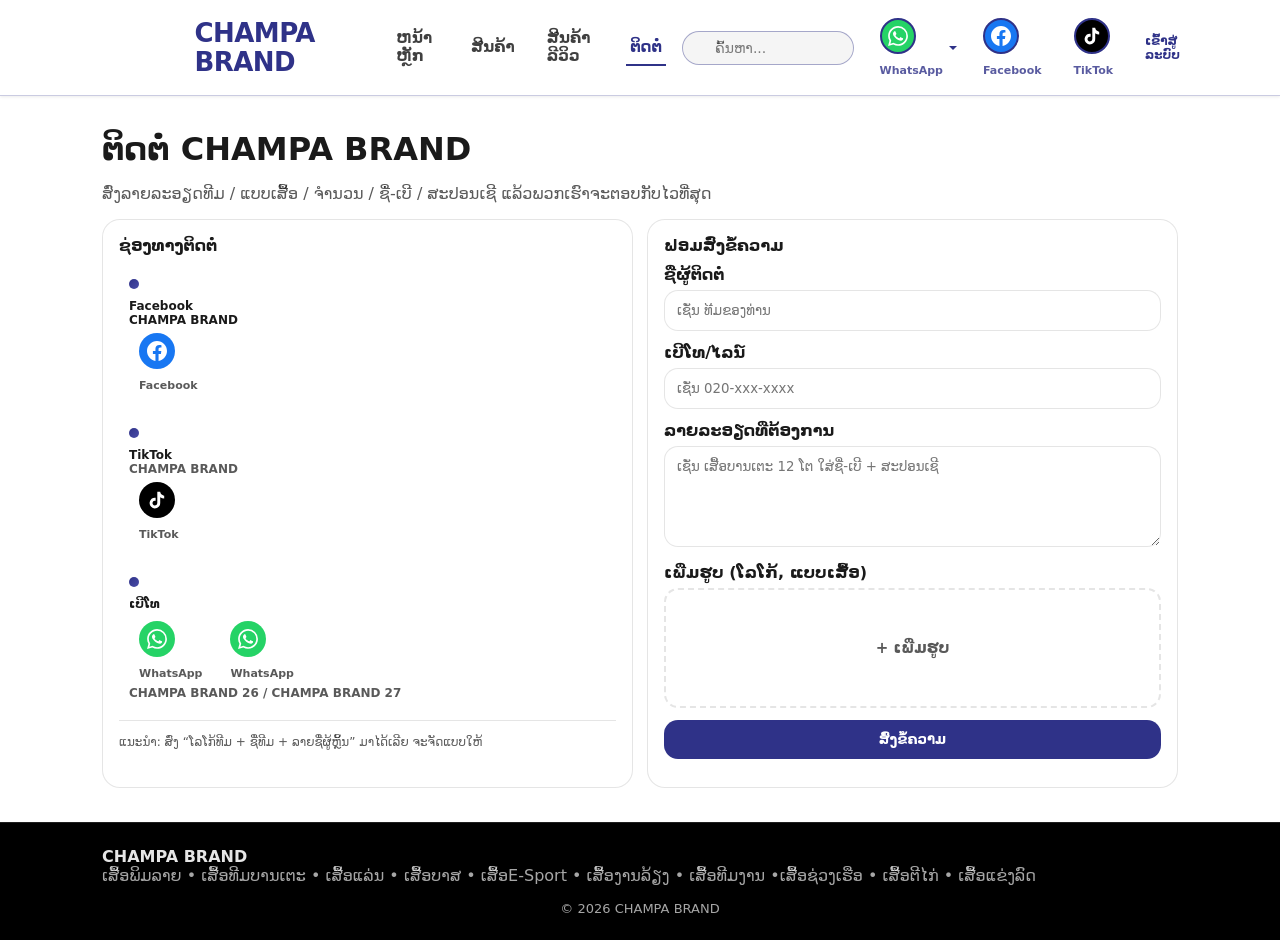
==== client/contact.html @ 0a5a6867 "Initial commit - Ai Sport project Made-with: Cursor" ====
<!doctype html>
<html lang="lo">
<head>
  <meta charset="utf-8" />
  <meta name="viewport" content="width=device-width,initial-scale=1" />
  <title>ຕິດຕໍ່ | AI SPORT</title>
  <link rel="stylesheet" href="style.css" />
</head>
<body>

  <header class="header">
    <div class="container header-inner">
      <a class="logo" href="index.html">
        <img class="logo-img" src="images/logo/SVG/SVG/CHAMPA.svg" alt="CHAMPA BRAND" />
        <span class="logo-text">
   <span class="logo-main">CHAMPA BRAND</span>
          <span class="logo-sub"></span>
        </span>
      </a>
      <nav class="menu" id="menu">
        <a href="index.html">ຫນ້າຫຼັກ</a>
        <a href="products.html">ສິນຄ້າ</a>
        <a href="products-review.html">ສິນຄ້າລີວິວ</a>
        <a href="contact.html" class="active">ຕິດຕໍ່</a>
      </nav>
      <div class="header-search" id="headerSearchWrap">
        <input type="search" id="siteSearchInput" class="site-search-input" placeholder="ຄົ້ນຫາ..." autocomplete="off" aria-label="ຄົ້ນຫາ" />
        <div class="site-search-results" id="siteSearchResults" hidden></div>
      </div>
      <div class="header-contact">
        <a href="https://wa.me/8562012345678" target="_blank" rel="noopener" class="contact-item" aria-label="WhatsApp">
          <span class="contact-icon contact-icon-wa"><svg width="20" height="20" viewBox="0 0 24 24" fill="currentColor" aria-hidden="true"><path d="M17.472 14.382c-.297-.149-1.758-.867-2.03-.967-.273-.099-.471-.148-.67.15-.197.297-.767.966-.94 1.164-.173.199-.347.223-.644.075-.297-.15-1.255-.463-2.39-1.475-.883-.788-1.48-1.761-1.653-2.059-.173-.297-.018-.458.13-.606.134-.133.298-.347.446-.52.149-.174.198-.298.298-.497.099-.198.05-.371-.025-.52-.075-.149-.669-1.612-.916-2.207-.242-.579-.487-.5-.669-.51-.173-.008-.371-.01-.57-.01-.198 0-.52.074-.792.372-.272.297-1.04 1.016-1.04 2.479 0 1.462 1.065 2.875 1.213 3.074.149.198 2.096 3.2 5.077 4.487.709.306 1.262.489 1.694.625.712.227 1.36.195 1.871.118.571-.085 1.758-.719 2.006-1.413.248-.694.248-1.289.173-1.413-.074-.124-.272-.198-.57-.347m-5.421 7.403h-.004a9.87 9.87 0 01-5.031-1.378l-.361-.214-3.741.982.998-3.648-.235-.374a9.86 9.86 0 01-1.51-5.26c.001-5.45 4.436-9.884 9.888-9.884 2.64 0 5.122 1.03 6.988 2.898a9.825 9.825 0 012.893 6.994c-.003 5.45-4.437 9.884-9.885 9.884m8.413-18.297A11.815 11.815 0 0012.05 0C5.495 0 .16 5.335.157 11.892c0 2.096.547 4.142 1.588 5.945L.057 24l6.305-1.654a11.882 11.882 0 005.683 1.448h.005c6.554 0 11.89-5.335 11.893-11.893a11.821 11.821 0 00-3.48-8.413z"/></svg></span>
          <span class="contact-label">WhatsApp</span>
        </a>
        <a href="https://facebook.com" target="_blank" rel="noopener" class="contact-item" aria-label="Facebook">
          <span class="contact-icon contact-icon-fb"><svg width="20" height="20" viewBox="0 0 24 24" fill="currentColor" aria-hidden="true"><path d="M24 12.073c0-6.627-5.373-12-12-12s-12 5.373-12 12c0 5.99 4.388 10.954 10.125 11.854v-8.385H7.078v-3.47h3.047V9.43c0-3.007 1.792-4.669 4.533-4.669 1.312 0 2.686.235 2.686.235v2.953H15.83c-1.491 0-1.956.925-1.956 1.874v2.25h3.328l-.532 3.47h-2.796v8.385C19.612 23.027 24 18.062 24 12.073z"/></svg></span>
          <span class="contact-label">Facebook</span>
        </a>
        <a href="https://tiktok.com" target="_blank" rel="noopener" class="contact-item" aria-label="TikTok">
          <span class="contact-icon contact-icon-tt"><svg width="20" height="20" viewBox="0 0 24 24" fill="currentColor" aria-hidden="true"><path d="M19.59 6.69a4.83 4.83 0 01-3.77-4.25V2h-3.45v13.67a2.89 2.89 0 01-5.2 1.74 2.89 2.89 0 012.31-4.64 2.93 2.93 0 01.88.13V9.4a6.84 6.84 0 00-1-.05A6.33 6.33 0 005 20.1a6.34 6.34 0 0010.86-4.43v-7a8.16 8.16 0 004.77 1.52v-3.4a4.85 4.85 0 01-1-.1z"/></svg></span>
          <span class="contact-label">TikTok</span>
        </a>
        <a href="/login" class="contact-item header-login">ເຂົ້າສູ່ລະບົບ</a>
      </div>

      <button class="hamburger" id="hamburger" aria-label="Open menu">☰</button>
    </div>
  </header>

  <section class="section">
    <div class="container">
      <h1 class="page-title">ຕິດຕໍ່ CHAMPA BRAND</h1>
      <p class="muted">ສົ່ງລາຍລະອຽດທີມ / ແບບເສື້ອ / ຈຳນວນ / ຊື່-ເບີ / ສະປອນເຊີ ແລ້ວພວກເຮົາຈະຕອບກັບໄວທີ່ສຸດ</p>

      <div class="contact-grid">
        <div class="card">
          <div class="card-title">ຊ່ອງທາງຕິດຕໍ່</div>
          <div class="contact-list">
            <div class="contact-item" id="whatsapp-phones">
              <div class="dot"></div>
              <div>
                <div class="strong">Facebook</div>
                <div class="strong">CHAMPA BRAND</div>
                <a href="https://www.facebook.com/phailakhone" target="_blank" rel="noopener" class="contact-item" aria-label="Facebook" >
                  <span class="contact-icon contact-icon-fb" link=""><svg width="20" height="20" viewBox="0 0 24 24" fill="currentColor" aria-hidden="true"><path d="M24 12.073c0-6.627-5.373-12-12-12s-12 5.373-12 12c0 5.99 4.388 10.954 10.125 11.854v-8.385H7.078v-3.47h3.047V9.43c0-3.007 1.792-4.669 4.533-4.669 1.312 0 2.686.235 2.686.235v2.953H15.83c-1.491 0-1.956.925-1.956 1.874v2.25h3.328l-.532 3.47h-2.796v8.385C19.612 23.027 24 18.062 24 12.073z"/></svg></span>
                  <span class="contact-label">Facebook</span>
                </a>
                <div class="muted"></div>
              </div>
            </div>

            <div class="contact-item">
              <div class="dot"></div>
              <div>
                <div class="strong">TikTok</div>
                <div class="muted">CHAMPA BRAND
                </div>
                <a href="https://www.tiktok.com/@champabrand" target="_blank" rel="noopener" class="contact-item" aria-label="TikTok">
                  <span class="contact-icon contact-icon-tt"><svg width="20" height="20" viewBox="0 0 24 24" fill="currentColor" aria-hidden="true"><path d="M19.59 6.69a4.83 4.83 0 01-3.77-4.25V2h-3.45v13.67a2.89 2.89 0 01-5.2 1.74 2.89 2.89 0 012.31-4.64 2.93 2.93 0 01.88.13V9.4a6.84 6.84 0 00-1-.05A6.33 6.33 0 005 20.1a6.34 6.34 0 0010.86-4.43v-7a8.16 8.16 0 004.77 1.52v-3.4a4.85 4.85 0 01-1-.1z"/></svg></span>
                  <span class="contact-label">TikTok</span>
                </a>
              </div>
            </div>

            <div class="contact-item">
              <div class="dot"></div>
              <div>
                <div class="strong">ເບີໂທ</div>
                <div class="contact-inline-buttons">
                  <a href="https://wa.me/8562078797726" target="_blank" rel="noopener" class="contact-item" aria-label="WhatsApp">
                    <span class="contact-icon contact-icon-wa"><svg width="20" height="20" viewBox="0 0 24 24" fill="currentColor" aria-hidden="true"><path d="M17.472 14.382c-.297-.149-1.758-.867-2.03-.967-.273-.099-.471-.148-.67.15-.197.297-.767.966-.94 1.164-.173.199-.347.223-.644.075-.297-.15-1.255-.463-2.39-1.475-.883-.788-1.48-1.761-1.653-2.059-.173-.297-.018-.458.13-.606.134-.133.298-.347.446-.52.149-.174.198-.298.298-.497.099-.198.05-.371-.025-.52-.075-.149-.669-1.612-.916-2.207-.242-.579-.487-.5-.669-.51-.173-.008-.371-.01-.57-.01-.198 0-.52.074-.792.372-.272.297-1.04 1.016-1.04 2.479 0 1.462 1.065 2.875 1.213 3.074.149.198 2.096 3.2 5.077 4.487.709.306 1.262.489 1.694.625.712.227 1.36.195 1.871.118.571-.085 1.758-.719 2.006-1.413.248-.694.248-1.289.173-1.413-.074-.124-.272-.198-.57-.347m-5.421 7.403h-.004a9.87 9.87 0 01-5.031-1.378l-.361-.214-3.741.982.998-3.648-.235-.374a9.86 9.86 0 01-1.51-5.26c.001-5.45 4.436-9.884 9.888-9.884 2.64 0 5.122 1.03 6.988 2.898a9.825 9.825 0 012.893 6.994c-.003 5.45-4.437 9.884-9.885 9.884m8.413-18.297A11.815 11.815 0 0012.05 0C5.495 0 .16 5.335.157 11.892c0 2.096.547 4.142 1.588 5.945L.057 24l6.305-1.654a11.882 11.882 0 005.683 1.448h.005c6.554 0 11.89-5.335 11.893-11.893a11.821 11.821 0 00-3.48-8.413z"/></svg></span>
                    <span class="contact-label">WhatsApp</span>
                  </a>
                  <a href="https://wa.me/8562078797727" target="_blank" rel="noopener" class="contact-item" aria-label="WhatsApp">
                    <span class="contact-icon contact-icon-wa"><svg width="20" height="20" viewBox="0 0 24 24" fill="currentColor" aria-hidden="true"><path d="M17.472 14.382c-.297-.149-1.758-.867-2.03-.967-.273-.099-.471-.148-.67.15-.197.297-.767.966-.94 1.164-.173.199-.347.223-.644.075-.297-.15-1.255-.463-2.39-1.475-.883-.788-1.48-1.761-1.653-2.059-.173-.297-.018-.458.13-.606.134-.133.298-.347.446-.52.149-.174.198-.298.298-.497.099-.198.05-.371-.025-.52-.075-.149-.669-1.612-.916-2.207-.242-.579-.487-.5-.669-.51-.173-.008-.371-.01-.57-.01-.198 0-.52.074-.792.372-.272.297-1.04 1.016-1.04 2.479 0 1.462 1.065 2.875 1.213 3.074.149.198 2.096 3.2 5.077 4.487.709.306 1.262.489 1.694.625.712.227 1.36.195 1.871.118.571-.085 1.758-.719 2.006-1.413.248-.694.248-1.289.173-1.413-.074-.124-.272-.198-.57-.347m-5.421 7.403h-.004a9.87 9.87 0 01-5.031-1.378l-.361-.214-3.741.982.998-3.648-.235-.374a9.86 9.86 0 01-1.51-5.26c.001-5.45 4.436-9.884 9.888-9.884 2.64 0 5.122 1.03 6.988 2.898a9.825 9.825 0 012.893 6.994c-.003 5.45-4.437 9.884-9.885 9.884m8.413-18.297A11.815 11.815 0 0012.05 0C5.495 0 .16 5.335.157 11.892c0 2.096.547 4.142 1.588 5.945L.057 24l6.305-1.654a11.882 11.882 0 005.683 1.448h.005c6.554 0 11.89-5.335 11.893-11.893a11.821 11.821 0 00-3.48-8.413z"/></svg></span>
                    <span class="contact-label">WhatsApp</span>
                  </a>
                </div>
                <div class="muted">CHAMPA BRAND 26 / CHAMPA BRAND 27</div>
              </div>
            </div>
          </div>
          

          <div class="divider"></div>
          <div class="small muted">
            ແນະນຳ: ສົ່ງ “ໂລໂກ້ທີມ + ຊື່ທີມ + ລາຍຊື່ຜູ້ຫຼິ້ນ” ມາໄດ້ເລີຍ ຈະຈັດແບບໃຫ້
          </div>
        </div>

        <div class="card">
          <div class="card-title">ຟອມສົ່ງຂໍ້ຄວາມ</div>

          <form class="form" id="contactForm">
            <div class="field">
              <label>ຊື່ຜູ້ຕິດຕໍ່</label>
              <input type="text" id="name" placeholder="ເຊັ່ນ ທີມຂອງທ່ານ" required />
            </div>

            <div class="field">
              <label>ເບີໂທ/ໄລນ໌</label>
              <input type="text" id="phone" placeholder="ເຊັ່ນ 020-xxx-xxxx" required />
            </div>

            <div class="field">
              <label>ລາຍລະອຽດທີ່ຕ້ອງການ</label>
              <textarea id="message" rows="5" placeholder="ເຊັ່ນ ເສື້ອບານເຕະ 12 ໂຕ ໃສ່ຊື່-ເບີ + ສະປອນເຊີ" required></textarea>
            </div>

            <div class="field">
              <label>ເພີ່ມຮູບ (ໂລໂກ້, ແບບເສື້ອ)</label>
              <div class="add-image-box" id="contactImageBox">
                <input type="file" id="formImages" accept="image/*" hidden />
                <div class="add-image-box-placeholder" id="contactImagePlaceholder">+ ເພີ່ມຮູບ</div>
                <div class="add-image-box-preview" id="imagePreviewList" hidden></div>
              </div>
            </div>

            <button class="btn primary" type="submit">ສົ່ງຂໍ້ຄວາມ</button>
            <div class="small muted" id="formResult"></div>
          </form>
        </div>
      </div>
    </div>
  </section>

  <footer class="footer">
    <div class="container">
      <div class="footer-inner">
        <div>
          <div class="strong">CHAMPA BRAND</div>
          <div class="muted">ເສື້ອພິມລາຍ •   ເສື້ອທີມບານເຕະ • ເສື້ອແລ່ນ • ເສື້ອບາສ • ເສື້ອE-Sport  • ເສື້ອງານລ້ຽງ  • ເສື້ອທີມງານ  •ເສື້ອຊ່ວງເຮືອ  • ເສື້ອຕີໄກ່  • ເສື້ອແຂ່ງລົດ </div>
        </div>
      </div>
      <div class="footer-copy muted">© <span id="year"></span> CHAMPA BRAND</div>
    </div>
  </footer>

  <script src="script.js"></script>
</body>
</html>
---- client/style.css ----
/* ฟอนต์ Phetsarath: ใส่ไฟล์ PhetsarathOT.ttf ในโฟลเดอร์ fonts/ ถ้าต้องการใช้ */
@font-face {
  font-family: "PHETSARATH OT";
  src: local("Phetsarath OT"), local("PHETSARATH OT");
  font-weight: normal;
  font-style: normal;
}
:root {
  --orange: #2f3288;
  --orange2: #4a4da8;
  --orange-light: rgba(47, 50, 136, 0.12);
  --bg: #ffffff;
  --text: #1a1a1a;
  --muted: rgba(0, 0, 0, 0.65);
  --line: rgba(0, 0, 0, 0.1);
  --blue: #2f3288;
  --blue2: #4a4da8;
}
* { box-sizing: border-box; }
html {
  overflow-x: hidden;
  -webkit-text-size-adjust: 100%;
}
body {
  margin: 0;
  padding: 0;
  font-family: "PHETSARATH OT", "Noto Sans Lao", system-ui, -apple-system, Segoe UI, Roboto, sans-serif;
  background: var(--bg);
  color: var(--text);
  overflow-x: hidden;
}
html { scroll-behavior: smooth; }
img, video { max-width: 100%; height: auto; display: block; }
a { color: var(--text); text-decoration: none; }

/* ปุ่มและฟอร์มใช้ฟอนต์เดียวกับเว็บ */
button, .btn, input, select, textarea {
  font-family: "PHETSARATH OT", "Noto Sans Lao", system-ui, -apple-system, Segoe UI, Roboto, sans-serif;
}
.container { width: min(1100px, 92%); margin: 0 auto; padding: 0 12px; }

/* ========== HEADER (Champa: white bg, orange logo) ========== */
.header {
  position: sticky;
  top: 0;
  z-index: 50;
  background: #fff;
  border-bottom: 1px solid rgba(47, 50, 136, 0.25);
  box-shadow: 0 1px 3px rgba(0,0,0,.08);
}
.header-inner {
  display: flex;
  align-items: center;
  justify-content: space-between;
  padding: 12px 0;
  gap: 16px;
}
.header .logo { color: #2f3288; }
.header .logo-main { color: #2f3288; }
.header .logo-sub { color: rgba(47, 50, 136, 0.85); }
.header .menu a { color: rgba(0, 0, 0, 0.75); }
.header .menu a:hover { color: #2f3288; }
.header .menu a.active { color: #2f3288; border-bottom-color: #2f3288; }
.header .contact-item { color: #2f3288; }
.header .contact-label { color: rgba(47, 50, 136, 0.8); }
.logo {
  display: flex;
  flex-direction: row;
  align-items: center;
  gap: 10px;
  line-height: 1.1;
}
.logo-img {
  height: 40px;
  width: auto;
  display: block;
}
.logo-text {
  display: flex;
  flex-direction: column;
}
.logo-main {
  font-size: 26px;
  font-weight: 900;
  color: var(--orange);
  letter-spacing: -0.02em;
}
.logo-sub {
  font-size: 12px;
  font-weight: 700;
  color: var(--text);
  letter-spacing: 0.15em;
  text-transform: uppercase;
}
.menu {
  display: flex;
  gap: 24px;
  align-items: center;
}
.menu a {
  padding: 8px 4px;
  color: var(--text);
  font-weight: 600;
  font-size: 15px;
  border-bottom: 2px solid transparent;
  transition: border-color .2s, color .2s;
}
.menu a:hover { color: var(--orange); }
.menu a.active {
  color: var(--orange);
  border-bottom-color: var(--orange);
}
.header-search {
  position: relative;
  flex: 0 1 200px;
  min-width: 140px;
}
.site-search-input {
  width: 100%;
  padding: 8px 12px 8px 32px;
  border-radius: 999px;
  border: 1px solid rgba(47, 50, 136, 0.4);
  background: rgba(0, 0, 0, 0.04);
  color: #1a1a1a;
  font-size: 14px;
  font-family: inherit;
  outline: none;
  transition: background .2s, border-color .2s;
}
.site-search-input::placeholder { color: rgba(0, 0, 0, 0.5); }
.site-search-input:hover { background: rgba(0, 0, 0, 0.06); }
.site-search-input:focus {
  background: rgba(0, 0, 0, 0.06);
  border-color: rgba(47, 50, 136, 0.6);
}
.site-search-results {
  position: absolute;
  top: 100%;
  left: 0;
  right: 0;
  margin-top: 6px;
  background: #fff;
  border-radius: 12px;
  box-shadow: 0 8px 24px rgba(0,0,0,.2);
  max-height: 320px;
  overflow-y: auto;
  z-index: 60;
}
.site-search-results a {
  display: block;
  padding: 12px 14px;
  color: #1a1a1a;
  font-size: 14px;
  border-bottom: 1px solid rgba(0,0,0,.06);
}
.site-search-results a:last-child { border-bottom: none; }
.site-search-results a:hover { background: rgba(47,50,136,.08); }
.site-search-results .search-result-title { display: block; font-weight: 600; }
.site-search-results .search-result-label {
  font-size: 11px;
  color: rgba(0,0,0,.5);
  margin-top: 2px;
}

.header-contact {
  display: flex;
  gap: 12px;
  align-items: center;
}
.contact-item {
  display: flex;
  flex-direction: column;
  align-items: center;
  gap: 2px;
  padding: 6px 10px;
  border-radius: 12px;
  color: var(--text);
  font-size: 12px;
  font-weight: 600;
  transition: background .2s;
}
.contact-item:hover { background: rgba(0,0,0,.05); }
.contact-icon {
  width: 36px;
  height: 36px;
  border-radius: 50%;
  display: flex;
  align-items: center;
  justify-content: center;
  font-size: 16px;
}
.header .contact-icon {
  border: 2px solid #2f3288;
}
.contact-icon svg { display: block; }
.contact-icon-wa { background: #25D366; color: #fff; }
.contact-icon-fb { background: #1877F2; color: #fff; }
.contact-icon-tt { background: #000; color: #fff; }
  .contact-icon-call { background: #2f3288; color: #fff; }
  .contact-label { font-size: 11px; color: var(--muted); }

/* ลูกศรลง (chevron) เล็ก ๆ ข้างขวาของปุ่ม WhatsApp บน header */
.header-contact .contact-item[aria-label="WhatsApp"] {
  position: relative;
  padding-right: 18px;
}
.header-contact .contact-item[aria-label="WhatsApp"]::after {
  content: "";
  position: absolute;
  right: 4px;
  top: 50%;
  margin-top: -2px;
  border-width: 4px 4px 0 4px;
  border-style: solid;
  border-color: #2f3288 transparent transparent transparent;
}

/* Dropdown เลือกเบอร์ WhatsApp ใต้ปุ่ม header */
.wa-dropdown {
  position: absolute;
  top: 100%;
  right: 0;
  margin-top: 8px;
  background: #2f3288;
  border-radius: 12px;
  padding: 6px 0;
  min-width: 220px;
  box-shadow: 0 10px 30px rgba(0,0,0,.15);
  display: none;
  z-index: 999;
}
.wa-dropdown.open {
  display: block;
}
.wa-dropdown a {
  display: block;
  padding: 8px 14px;
  font-size: 13px;
  color: #fff;
  text-decoration: none;
  white-space: nowrap;
}
.wa-dropdown a:hover {
  background: rgba(0,0,0,.18);
}

.hamburger {
  display: none;
  background: transparent;
  border: 2px solid #2f3288;
  color: var(--text);
  padding: 8px 12px;
  border-radius: 10px;
  font-size: 20px;
  cursor: pointer;
}

/* Legacy header (products/contact) – same look as .header */
.nav { position: sticky; top: 0; z-index: 50; background: #fff; border-bottom: 1px solid var(--line); box-shadow: 0 1px 3px rgba(0,0,0,.06); }
.nav-inner { display: flex; align-items: center; justify-content: space-between; padding: 12px 0; gap: 16px; }
.nav .logo { display: flex; align-items: center; gap: 10px; flex-direction: row; }
.nav .logo-img { height: 36px; width: auto; display: block; }
.nav .logo-text { font-size: 20px; font-weight: 900; color: var(--orange); }
.nav-contact { display: flex; gap: 12px; align-items: center; }
.nav-icon { width: 36px; height: 36px; border-radius: 50%; display: flex; align-items: center; justify-content: center; font-size: 16px; text-decoration: none; background: rgba(47,50,136,.12); color: var(--orange); }
.nav-icon:hover { background: rgba(47,50,136,.2); }
.nav .menu a.active { color: var(--orange); border-bottom-color: var(--orange); }
.nav .menu a { color: var(--text); border-bottom: 2px solid transparent; }
.nav .menu a:hover { color: var(--orange); }

/* ========== HERO BANNER – รูปยาวรูปเดียวต่อสไลด์ ปรับรูปให้พอดี ========== */
.hero-banner {
  position: relative;
  width: 100%;
  aspect-ratio: 16 / 9;
  min-height: 240px;
  max-height: 55vh;
  background: #1a1a1a;
  overflow: hidden;
}
.hero-shape {
  position: absolute;
  width: 320px;
  height: 320px;
  border-radius: 30px;
  pointer-events: none;
  background: linear-gradient(135deg, var(--orange-light), rgba(47, 50, 136, 0.08));
  z-index: 0;
}
.hero-shape-tl { top: -100px; left: -100px; transform: rotate(-15deg); }
.hero-shape-br { bottom: -100px; right: -100px; transform: rotate(15deg); }

.hero-slideshow {
  position: relative;
  width: 100%;
  height: 100%;
  min-height: 280px;
}
.hero-slide {
  position: absolute;
  inset: 0;
  width: 100%;
  height: 100%;
  opacity: 0;
  visibility: hidden;
  transition: opacity 0.5s ease, visibility 0.5s;
}
.hero-slide.active {
  opacity: 1;
  visibility: visible;
  position: relative;
  height: 100%;
  min-height: 280px;
}
.hero-slide-img {
  position: absolute;
  inset: 0;
  z-index: 0;
  display: block;
  text-decoration: none;
  color: inherit;
}
.hero-slide-img img {
  width: 100%;
  height: 100%;
  object-fit: contain;
  object-position: center center;
  display: block;
}
.hero-slide-img::after {
  content: "";
  position: absolute;
  inset: 0;
  background: linear-gradient(to bottom, rgba(0,0,0,.2) 0%, rgba(0,0,0,.35) 100%);
  pointer-events: none;
}
.hero-center {
  position: absolute;
  left: 50%;
  top: 50%;
  transform: translate(-50%, -50%);
  z-index: 2;
  display: flex;
  flex-direction: column;
  align-items: center;
  justify-content: center;
  text-align: center;
  padding: 24px;
  width: 90%;
  max-width: 560px;
  pointer-events: none;
}
.hero-title {
  margin: 0 0 16px;
  font-size: clamp(22px, 3.5vw, 36px);
  font-weight: 900;
  line-height: 1.2;
  color: #fff;
  text-shadow: 0 2px 12px rgba(0,0,0,.5);
}
.hero-pill {
  display: inline-block;
  padding: 10px 20px;
  border-radius: 999px;
  background: var(--orange);
  color: #fff;
  font-size: 14px;
  font-weight: 800;
  border: 2px solid #fff;
  box-shadow: 0 2px 12px rgba(47, 50, 136, 0.35);
  margin: 0 auto;
}

.carousel-btn {
  position: absolute;
  top: 50%;
  transform: translateY(-50%);
  width: 48px;
  height: 48px;
  border-radius: 50%;
  background: var(--orange);
  color: #fff;
  border: 1px solid rgba(255,255,255,.4);
  font-size: 28px;
  line-height: 1;
  cursor: pointer;
  display: flex;
  align-items: center;
  justify-content: center;
  z-index: 10;
  transition: background .2s, transform .2s;
}
.carousel-btn:hover { background: var(--orange2); transform: translateY(-50%) scale(1.05); }
.carousel-prev { left: 16px; }
.carousel-next { right: 16px; }
.hero-banner .carousel-dots {
  position: absolute;
  bottom: 20px;
  left: 0;
  right: 0;
  display: flex;
  justify-content: center;
  gap: 10px;
  z-index: 10;
}
.hero-banner .carousel-dot {
  width: 10px;
  height: 10px;
  border-radius: 50%;
  background: rgba(47, 50, 136, 0.3);
  border: none;
  cursor: pointer;
  transition: background .2s;
}
.hero-banner .carousel-dot.active { background: var(--orange); }
.fade { animation: fade 0.6s ease; }
@keyframes fade { from { opacity: .5; } to { opacity: 1; } }

/* ========== PARTNERS (orange bar) ========== */
.partners {
  background: var(--orange);
  padding: 20px 0;
}
.partners-inner {
  display: flex;
  flex-wrap: wrap;
  align-items: center;
  justify-content: center;
  gap: 24px;
}
.partners .partner-badge {
  color: #fff;
  font-weight: 700;
  font-size: 15px;
  padding: 8px 18px;
  border-radius: 999px;
  background: rgba(255,255,255,.2);
  border: none;
}

/* ========== DISCOVER (dotted bg, headline + consult button) ========== */
.discover {
  padding: 48px 0;
  background: #ffffff;
}
.discover-title {
  margin: 0 0 12px;
  font-size: clamp(22px, 3.5vw, 32px);
  font-weight: 900;
  color: var(--orange);
  line-height: 1.25;
}
.discover-desc {
  margin: 0 0 20px;
  font-size: 16px;
  color: var(--muted);
  max-width: 560px;
  line-height: 1.5;
}
.btn-consult-inline {
  display: inline-flex;
  align-items: center;
  justify-content: center;
  padding: 14px 28px;
  border-radius: 999px;
  background: var(--orange);
  color: #2f3288 !important;
  font-weight: 800;
  font-size: 16px;
  border: none;
  cursor: pointer;
  transition: background .2s, transform .2s;
}
.btn-consult-inline:hover { background: #000; color: #2f3288 !important; transform: scale(1.02); }
.btn-consult-inline:active { background: #000; color: #2f3288 !important; }

/* ========== Shirt categories – รูปเดียว ข้อความด้านล่าง กดลิงก์ไปหน้าหมวดหมู่ ========== */
.shirt-categories {
  padding: 40px 0 56px;
  background: #e0e0e0;
}
.category-cards {
  display: grid;
  grid-template-columns: repeat(3, 1fr);
  gap: 24px;
}
.category-card {
  display: flex;
  flex-direction: column;
  background: #fff;
  border-radius: 16px;
  overflow: hidden;
  border: 1px solid rgba(0,0,0,.06);
  box-shadow: 0 2px 12px rgba(0,0,0,.06);
  text-decoration: none;
  color: inherit;
  transition: box-shadow .2s, transform .2s;
}
.category-card:hover {
  box-shadow: 0 8px 24px rgba(0,0,0,.1);
  transform: translateY(-2px);
}
.category-card-img {
  aspect-ratio: 4/3;
  background: #eee;
  overflow: hidden;
}
.category-card-img img {
  width: 100%;
  height: 100%;
  object-fit: cover;
  display: block;
}
.category-card-info {
  padding: 18px 16px;
  flex: 1;
}
.category-card-title {
  margin: 0 0 8px;
  font-size: 18px;
  font-weight: 900;
  color: var(--orange);
}
.category-card-desc {
  margin: 0;
  font-size: 14px;
  line-height: 1.5;
  color: var(--muted);
}
@media (max-width: 900px) {
  .category-cards { grid-template-columns: repeat(2, 1fr); }
}
@media (max-width: 560px) {
  .category-cards { grid-template-columns: 1fr; gap: 18px; }
  .category-card-title { font-size: 16px; }
}

.mockup-wrap {
  border-radius: 14px;
  overflow: hidden;
  background: #f0f0f0;
  aspect-ratio: 3/4;
  max-height: 260px;
}
.mockup-wrap img {
  width: 100%;
  height: 100%;
  object-fit: cover;
  display: block;
}

/* ========== Sample shirts (CTA button + carousel + trust review) ========== */
.sample-section {
  padding: 40px 0 48px;
  background: #e0e0e0;
}
.sample-cta-wrap {
  text-align: center;
  margin-bottom: 32px;
}
.btn-sample {
  display: inline-block;
  padding: 16px 40px;
  border-radius: 999px;
  background: var(--orange);
  color: #fff !important;
  font-weight: 800;
  font-size: 17px;
  border: none;
  cursor: pointer;
  transition: background .2s, transform .2s;
  text-decoration: none;
}
.btn-sample:hover { background: var(--orange2); transform: scale(1.03); }

.sample-carousel-wrap {
  position: relative;
  display: flex;
  align-items: center;
  gap: 12px;
  margin-bottom: 40px;
  padding: 0 8px;
}
.sample-arrow {
  flex-shrink: 0;
  width: 52px;
  height: 52px;
  border-radius: 50%;
  background: var(--orange);
  color: #fff;
  border: none;
  font-size: 28px;
  line-height: 1;
  cursor: pointer;
  display: flex;
  align-items: center;
  justify-content: center;
  transition: background .2s, transform .2s;
  z-index: 2;
}
.sample-arrow:hover { background: var(--orange2); transform: scale(1.08); }
.sample-prev { order: 0; }
.sample-next { order: 2; }
.sample-track-wrap {
  flex: 1;
  min-width: 0;
  overflow: hidden;
  order: 1;
}
.sample-track {
  display: flex;
  gap: 20px;
  transition: transform 0.35s ease;
}
.sample-item {
  flex: 0 0 calc(33.333% - 14px);
  min-width: 0;
  border-radius: 16px;
  overflow: hidden;
  background: #fff;
  box-shadow: 0 4px 16px rgba(0,0,0,.08);
  aspect-ratio: 3/4;
  max-height: 280px;
  display: block;
  text-decoration: none;
  color: inherit;
}
.sample-item img {
  width: 100%;
  height: 100%;
  object-fit: cover;
  display: block;
}

.trust-review {
  position: relative;
  padding: 28px 24px;
  background: #fff;
  border-radius: 16px;
  border: 1px solid rgba(0,0,0,.06);
  overflow: hidden;
}
.trust-silhouette {
  position: absolute;
  right: 5%;
  top: 50%;
  transform: translateY(-50%);
  width: 120px;
  height: 180px;
  background: linear-gradient(180deg, rgba(0,0,0,.04) 0%, transparent 100%);
  border-radius: 60px 60px 0 0;
  pointer-events: none;
}
.trust-title {
  margin: 0 0 8px;
  font-size: 20px;
  font-weight: 900;
  color: var(--text);
}
.trust-brand {
  margin: 0;
  font-size: 22px;
  font-weight: 900;
  color: var(--orange);
  letter-spacing: 0.05em;
}

.trust-review-list {
  margin-top: 20px;
  display: grid;
  grid-template-columns: repeat(3, 1fr);
  gap: 24px;
  max-height: none;
}
.trust-review-item {
  display: flex;
  flex-direction: column;
  background: #fff;
  border-radius: 16px;
  overflow: hidden;
  box-shadow: 0 2px 12px rgba(0,0,0,.06);
  border: 1px solid rgba(0,0,0,.06);
  font-size: 14px;
  transition: box-shadow 0.2s, transform 0.2s;
}
.trust-review-item:hover {
  box-shadow: 0 8px 24px rgba(0,0,0,.1);
  transform: translateY(-2px);
}
.trust-review-thumb {
  width: 100%;
  aspect-ratio: 4 / 3;
  overflow: hidden;
  background: #e8e8e8;
}
.trust-review-thumb-link {
  display: block;
  width: 100%;
  height: 100%;
  text-decoration: none;
  color: inherit;
  cursor: pointer;
}
.trust-review-thumb img {
  width: 100%;
  height: 100%;
  object-fit: cover;
  display: block;
}
.trust-review-body {
  display: flex;
  flex-direction: column;
  gap: 8px;
  padding: 18px 16px;
  flex: 1;
}
.trust-review-product {
  font-size: 16px;
  font-weight: 900;
  color: var(--blue, #2f3288);
  margin: 0;
  line-height: 1.3;
}
.trust-review-name {
  font-weight: 900;
  font-size: 18px;
  color: var(--text);
  margin: 0;
  line-height: 1.3;
}
.trust-review-stars {
  margin: 0;
  font-size: 15px;
}
.trust-review-comment {
  margin: 0;
  color: #555;
  line-height: 1.5;
  font-size: 14px;
}
.trust-review-empty {
  margin: 8px 0 0;
  font-size: 14px;
}
.trust-review-more {
  display: inline-block;
  margin-top: 12px;
  font-size: 14px;
  font-weight: 700;
  color: var(--orange);
  text-decoration: none;
}
.trust-review-more:hover {
  text-decoration: underline;
}

/* ฟอร์มส่งรีวิว – ลูกค้าให้คะแนนดาวแล้วส่งไปให้ admin */
.review-stars-input {
  display: flex;
  gap: 6px;
  margin-bottom: 4px;
}
/* ยังไม่กด = สีเทา, กดแล้ว = ดาวที่เลือกเป็นสีเหลือง */
.review-star-btn {
  background: none;
  border: none;
  font-size: 28px;
  color: #999;
  cursor: pointer;
  padding: 4px;
  line-height: 1;
  transition: color 0.2s ease;
}
.review-star-btn:hover {
  color: #bbb;
}
.review-star-btn.active {
  color: #f0b429;
}
.review-star-btn:focus {
  outline: 2px solid var(--blue);
  outline-offset: 2px;
}

@media (max-width: 900px) {
  .sample-item { flex: 0 0 calc(50% - 10px); }
  .trust-review-list { grid-template-columns: repeat(2, 1fr); gap: 18px; }
}
@media (max-width: 560px) {
  .sample-item { flex: 0 0 100%; }
  .sample-arrow { width: 44px; height: 44px; font-size: 24px; }
  .btn-sample { padding: 14px 28px; font-size: 15px; }
  .trust-silhouette { width: 80px; height: 120px; }
  .trust-review-list { grid-template-columns: 1fr; gap: 16px; }
  .trust-review-name { font-size: 16px; }
}

/* ========== Sticky consult button (bottom-right) ========== */
.sticky-consult {
  position: fixed;
  bottom: 24px;
  right: 24px;
  z-index: 40;
  padding: 14px 24px;
  border-radius: 999px;
  background: var(--orange);
  color: #fff !important;
  text-align: var(--blue);
  font-weight: 800;
  font-size: 15px;
  box-shadow: 0 4px 20px rgba(47, 50, 136, 0.45);
  transition: background .2s, transform .2s;
}
.sticky-consult:hover { background: var(--orange2); transform: scale(1.05); }

/* ========== Legacy hero/pill (keep for other pages) ========== */
.hero { padding: 42px 0 24px; }
.hero-grid { display: grid; grid-template-columns: 1.2fr .8fr; gap: 26px; align-items: stretch; }
.pill {
  display: inline-flex; align-items: center; gap: 8px;
  padding: 8px 12px; border-radius: 999px;
  border: 1px solid var(--line);
  background: rgba(0,0,0,.03);
  color: var(--muted);
  font-size: 14px;
}
.hero-actions { display: flex; gap: 12px; margin-top: 16px; flex-wrap: wrap; }
  
  .btn{
    display:inline-flex;align-items:center;justify-content:center;
    padding:12px 16px;border-radius:14px;
    border:1px solid var(--line);
    background:rgba(255, 255, 255, 0.04);
    color:var(--text);
    cursor:pointer;
    font-weight:700;
  }
  .btn.primary{
    border:none;
    background: var(--orange);
    color: #fff !important;
  }
  .btn.primary:hover { background: var(--orange2); }
  .btn.ghost:hover{background:rgba(0,0,0,.06)}
  .btn.small{padding:10px 12px;border-radius:12px;font-size:14px}
  
  .stats{display:grid;grid-template-columns:repeat(3,1fr);gap:12px;margin-top:18px}
  .stat{
    border:1px solid var(--line);
    background:rgba(255,255,255,.03);
    border-radius:16px;
    padding:12px;
  }
  .stat-num{font-size:20px;font-weight:900}
  .stat-label{font-size:13px;color:var(--muted)}
  
  .hero-card{
    border:1px solid var(--line);
    background:linear-gradient(180deg, rgba(255, 255, 255, 0.178), rgba(255,255,255,.02));
    border-radius:20px;
    padding:16px;
    display:flex;flex-direction:column;gap:14px;
  }
  .hero-card-top{display:flex;justify-content:space-between;align-items:center}
  .tag{
    font-size:12px;font-weight:800;
    padding:6px 10px;border-radius:999px;
    background:rgb(255, 255, 255);
    border:1px solid rgba(0, 0, 0, 0.35);
  }
  .tag.outline{background:transparent;border:1px solid var(--line);color:var(--muted)}
  
  .mock{
    position:relative;
    height:240px;
    border-radius:18px;
    border:1px dashed rgba(0, 0, 0, 0.18);
    background:radial-gradient(500px 220px at 30% 30%, rgba(47,50,136,.22), transparent 60%);
    overflow:hidden;
  }
  .mock-shirt{
    position:absolute;inset:22px 36px;
    border-radius:18px;
    background:linear-gradient(135deg, rgba(255,255,255,.14), rgba(255,255,255,.04));
    border:1px solid rgba(255, 255, 255, 0.363);
  }
  .mock-lines{
    position:absolute;inset:-30px -30px;
    background:linear-gradient(45deg, rgba(47,50,136,.18) 0%, transparent 40%, rgba(74,77,168,.14) 80%);
    transform:rotate(8deg);
  }
  
  .hero-card-bottom{display:flex;align-items:center;justify-content:space-between;gap:10px}
  .small{font-size:12px}
  .strong{font-weight:900}
  
  .section{padding:34px 0}
  .section-title{margin:0;font-size:26px}
  .section-sub{margin:8px 0 18px}
  
  .grid-3{display:grid;grid-template-columns:repeat(3,1fr);gap:14px}
  .card{
    border:1px solid var(--line);
    background:rgba(255, 255, 255, 0.301);
    border-radius:18px;
    padding:16px;
  }
  .icon{font-size:22px;margin-bottom:8px}
  .card-title{font-weight:900;margin-bottom:6px}
  
  .cta{padding:32px 0 56px}
  .cta-inner{
    display:flex;align-items:center;justify-content:space-between;gap:16px;
    border:1px solid var(--line);
    background:#e0e0e0;
    border-radius:22px;
    padding:24px 28px;
  }
  .cta-inner h2{margin:0}
  .cta-actions{display:flex;gap:10px;flex-wrap:wrap}
  
  .footer{
    border-top:1px solid rgba(255,255,255,.12);
    padding:24px 0;
    background:#000;
    color:rgba(255,255,255,.9);
  }
  .footer-inner{display:flex;align-items:center;justify-content:space-between;gap:10px;flex-wrap:wrap}
  .footer .muted{color:rgba(255,255,255,.65)}
  .footer-copy{text-align:center;margin-top:16px;font-size:13px}
  .btn-consult{
    background: var(--orange) !important;
    border: none !important;
    color: #fff !important;
  }
  .btn-consult:hover { background: var(--orange2) !important; color: #fff !important; }
  
  /* ========== Products page (ผลงาน / ออกแบบเสื้อ style) ========== */
  .products-page .products-main {
    position: relative;
    padding: 32px 0 48px;
    background: #e0e0e0;
    min-height: 60vh;
  }
  .products-hero-shape {
    position: absolute;
    top: -80px;
    left: -80px;
    width: 280px;
    height: 280px;
    border-radius: 50%;
    background: linear-gradient(135deg, var(--orange-light), rgba(47,50,136,.06));
    pointer-events: none;
  }
  .products-header {
    margin-bottom: 24px;
  }
  .products-label {
    display: block;
    font-size: 14px;
    font-weight: 700;
    color: var(--muted);
    margin-bottom: 4px;
  }
  .products-title {
    margin: 0;
    font-size: clamp(26px, 4vw, 36px);
    font-weight: 900;
    color: var(--text);
  }
  /* หน้ารายการสินค้า: ช่องค้นหา + เลือกประเภทคอ + ปุ่มค้นหา */
  .products-search-wrap {
    margin-bottom: 20px;
    display: flex;
    flex-wrap: wrap;
    gap: 12px;
    align-items: center;
  }
  .products-search-wrap .products-search-input {
    flex: 1 1 200px;
    min-width: 180px;
    max-width: 360px;
    padding: 10px 14px;
    border-radius: 8px;
    border: 1px solid #dadada;
    background: #fff;
    color: #1a1a1a;
    font-size: 15px;
    font-family: inherit;
    outline: none;
  }
  .products-search-wrap .products-search-input::placeholder {
    color: var(--muted);
  }
  .products-search-wrap .products-search-input:focus {
    border-color: var(--orange);
    box-shadow: 0 0 0 2px rgba(47, 50, 136, 0.15);
  }
  .products-search-wrap .products-collar-select {
    padding: 8px 12px;
    border-radius: 8px;
    border: 1px solid #dadada;
    font-size: 15px;
    min-width: 140px;
    background: #fff;
    color: #1a1a1a;
    font-family: inherit;
    cursor: pointer;
  }
  .products-search-wrap .products-search-btn {
    padding: 10px 24px;
    background: var(--orange);
    color: #fff;
    border: none;
    border-radius: 8px;
    font-weight: 700;
    cursor: pointer;
    white-space: nowrap;
    min-width: 100px;
    font-family: inherit;
    font-size: 15px;
  }
  .products-search-wrap .products-search-btn:hover {
    background: var(--orange2);
  }
  .products-categories {
    display: flex;
    flex-wrap: wrap;
    gap: 4px 20px;
    margin-bottom: 28px;
    padding-bottom: 12px;
    border-bottom: 1px solid var(--line);
  }
  .products-tab {
    padding: 10px 4px;
    font-size: 14px;
    font-weight: 700;
    color: var(--muted);
    background: none;
    border: none;
    border-bottom: 3px solid transparent;
    cursor: pointer;
    font-family: inherit;
    transition: color .2s, border-color .2s;
  }
  .products-tab:hover { color: var(--text); }
  .products-tab.active {
    color: var(--orange);
    border-bottom-color: var(--orange);
  }
  .products-grid-work {
    display: grid;
    grid-template-columns: repeat(5, 1fr);
    gap: 20px;
    margin-top: 8px;
  }
  .product-card-work {
    background: #fff;
    border-radius: 16px;
    overflow: hidden;
    border: 1px solid rgba(0,0,0,.06);
    box-shadow: 0 2px 12px rgba(0,0,0,.05);
    display: flex;
    flex-direction: column;
    transition: box-shadow .2s;
  }
  .product-card-work:hover { box-shadow: 0 6px 20px rgba(0,0,0,.08); }
  .product-card-images {
    display: grid;
    grid-template-columns: 1fr 1fr;
    gap: 0;
    aspect-ratio: 1.2;
    background: #eee;
  }
  .product-card-img-single {
    grid-column: 1 / -1;
  }
  .product-card-img {
    position: relative;
    background: #e8e8e8;
    overflow: hidden;
  }
  .product-card-img img {
    width: 100%;
    height: 100%;
    object-fit: cover;
    display: block;
  }
  .product-card-body {
    padding: 14px 12px;
    flex: 1;
  }
  .product-card-brand {
    font-size: 15px;
    font-weight: 900;
    color: var(--text);
    margin-bottom: 10px;
    line-height: 1.25;
  }
  .product-card-category {
    font-size: 16px;
    font-weight: 900;
    color: var(--blue);
    margin-bottom: 8px;
    line-height: 1.3;
  }
  .product-card-desc {
    font-size: 13px;
    color: var(--muted);
    margin-bottom: 10px;
    line-height: 1.5;
  }
  .product-card-sizes {
    font-size: 11px;
    color: var(--muted);
    margin-top: 8px;
    opacity: 0.7;
    letter-spacing: 1px;
  }
  .product-card-contact {
    display: flex;
    flex-wrap: wrap;
    align-items: center;
    gap: 8px 12px;
    font-size: 11px;
    color: var(--muted);
  }
  .product-card-contact a { color: var(--muted); }
  .product-card-contact a:hover { color: var(--orange); }
  .product-card-contact span { display: inline-flex; align-items: center; gap: 4px; }
  .product-card-free {
    position: absolute;
    top: 10px;
    right: 10px;
    padding: 4px 10px;
    border-radius: 999px;
    background: var(--orange);
    color: #fff;
    font-size: 11px;
    font-weight: 800;
    z-index: 1;
  }
  .product-card-work .product-card-actions {
    padding: 10px 12px;
    border-top: 1px solid var(--line);
    display: flex;
    justify-content: space-between;
    align-items: center;
  }
  .product-card-work .price { font-size: 16px; font-weight: 800; }
  .products-add-hint { margin-top: 24px; }
  
  /* Products Showcase Section (หน้าหลัก) */
  .products-showcase-section {
    padding: 60px 0;
    background: #e0e0e0;
  }
  .products-showcase-section .section-title {
    text-align: center;
    font-size: 32px;
    font-weight: 900;
    margin-bottom: 12px;
    color: var(--text);
  }
  .products-showcase-section .section-sub {
    text-align: center;
    margin-bottom: 40px;
  }
  /* Grid 3 คอลัมน์สำหรับหน้าหลัก */
  #homeProductsGrid {
    grid-template-columns: repeat(3, 1fr);
  }
  .products-load-more-wrap {
    display: flex;
    justify-content: center;
    padding: 20px 0 8px;
  }
  .products-load-more { min-width: 200px; }
  @media (max-width: 1100px) {
    .products-grid-work { grid-template-columns: repeat(3, 1fr); }
    #homeProductsGrid { grid-template-columns: repeat(3, 1fr); }
  }
  @media (max-width: 900px) {
    .products-grid-work { grid-template-columns: repeat(2, 1fr); }
    #homeProductsGrid { grid-template-columns: repeat(2, 1fr); }
  }
  @media (max-width: 560px) {
    .products-grid-work { grid-template-columns: repeat(3, 1fr); gap: 8px; }
    #homeProductsGrid { grid-template-columns: repeat(3, 1fr); gap: 8px; }
    .product-card-work .product-card-images { aspect-ratio: 1; }
    .product-card-work .product-card-body { padding: 8px 6px; }
    .product-card-work .product-card-brand { font-size: 11px; margin-bottom: 4px; }
    .product-card-work .product-card-category,
    .product-card-work .product-card-desc { font-size: 10px; margin-bottom: 4px; }
    .product-card-work .product-card-sizes { font-size: 9px; margin-top: 4px; }
    .product-card-work .product-card-contact { font-size: 9px; gap: 4px 6px; }
    .product-card-work .price { font-size: 12px; }
    .products-categories { gap: 4px 12px; }
    .products-tab { font-size: 12px; }
  }

  .page-head{display:flex;align-items:flex-end;justify-content:space-between;gap:12px;flex-wrap:wrap}
  .page-title{margin:0 0 6px;font-size:32px}
  .filters{display:flex;gap:8px;flex-wrap:wrap}
  .chip{
    padding:10px 12px;border-radius:999px;
    border:1px solid var(--line);
    background:rgba(255, 255, 255, 0.03);
    color:var(--muted);
    font-weight:800;
    cursor:pointer;
  }
  .chip.active,.chip:hover{
    background: var(--orange-light);
    border:1px solid rgba(47,50,136,.35);
    color:var(--text);
  }
  
  .products{display:grid;grid-template-columns:repeat(3,1fr);gap:14px;margin-top:16px}
  .product{
    border:1px solid var(--line);
    background:rgba(255, 255, 255, 0.377);
    border-radius:18px;
    padding:14px;
    display:flex;flex-direction:column;gap:12px;
  }
  .thumb{
    height:150px;border-radius:16px;
    border:1px solid rgba(255,255,255,.14);
    background:radial-gradient(400px 180px at 30% 30%, rgba(47,50,136,.25), transparent 60%),
               linear-gradient(135deg, rgba(255,255,255,.08), rgba(255,255,255,.02));
    position:relative;overflow:hidden;
  }
  .thumb-img{width:100%;height:100%;object-fit:cover;display:block;position:absolute;inset:0}
  .thumb::after{
    content:"";
    position:absolute;inset:-40px;
    background:linear-gradient(45deg, rgba(74,77,168,.16), transparent 50%, rgba(47,50,136,.16));
    transform:rotate(12deg);
  }
  .thumb:has(.thumb-img)::after{display:none}
  .product-title{font-weight:900}
  .price{font-size:20px;font-weight:1000}
  .badge{
    position:absolute;top:10px;left:10px;
    font-size:12px;font-weight:900;
    padding:6px 10px;border-radius:999px;
    background:rgba(255,255,255,.08);
    border:1px solid var(--line);
  }
  .product-actions{display:flex;gap:10px;justify-content:space-between;align-items:center}
  
  .add-product-wrap{margin-bottom:20px}
  .add-product-card .card-title{margin-bottom:12px}
  .add-product-grid{display:grid;grid-template-columns:repeat(auto-fill,minmax(140px,1fr));gap:12px}
  .add-product-actions{display:flex;gap:10px;flex-wrap:wrap;margin-top:12px}
  .add-product-wrap select{
    width:100%;padding:12px;border-radius:14px;
    border:1px solid var(--line);background:rgba(255,255,255,.03);
    color:var(--text);outline:none;font:inherit;
  }
  .add-product-wrap select:focus{border-color:rgba(47,50,136,.5)}
  .image-preview-list--single .image-preview-item{width:100px;height:100px}
  
  /* ========== Lightbox – กดดูรูปขยาย ========== */
  .lightbox-overlay {
    position: fixed;
    inset: 0;
    z-index: 100;
    display: flex;
    align-items: center;
    justify-content: center;
    background: rgba(0,0,0,.85);
    opacity: 0;
    visibility: hidden;
    transition: opacity .2s, visibility .2s;
  }
  .lightbox-overlay.lightbox-open {
    opacity: 1;
    visibility: visible;
  }
  .lightbox-close {
    position: absolute;
    top: 16px;
    right: 16px;
    width: 44px;
    height: 44px;
    border: none;
    border-radius: 50%;
    background: rgba(255,255,255,.2);
    color: #fff;
    font-size: 22px;
    cursor: pointer;
    display: flex;
    align-items: center;
    justify-content: center;
    transition: background .2s;
  }
  .lightbox-close:hover { background: rgba(255,255,255,.35); }
  .lightbox-inner {
    max-width: 92vw;
    max-height: 88vh;
    display: flex;
    align-items: center;
    justify-content: center;
    padding: 48px 16px 16px;
  }
  .lightbox-img {
    max-width: 100%;
    max-height: 85vh;
    width: auto;
    height: auto;
    object-fit: contain;
    border-radius: 8px;
    box-shadow: 0 8px 32px rgba(0,0,0,.4);
  }
  .lightbox-overlay .lightbox-inner { cursor: default; }
  
  .modal{position:fixed;inset:0;display:none;z-index:80}
  .modal.show{display:block}
  .modal-backdrop{position:absolute;inset:0;background:rgba(0,0,0,.55)}
  .modal-card{
    position:relative;
    width:min(900px,92%);
    margin:6vh auto 0;
    border-radius:18px;
    border:1px solid var(--line);
    background:rgba(10,29,53,.95);
    backdrop-filter: blur(10px);
    overflow:hidden;
  }
  .modal-head{
    display:flex;align-items:center;justify-content:space-between;
    padding:14px 14px;
    border-bottom:1px solid var(--line);
  }
  .icon-btn{
    width:38px;height:38px;border-radius:12px;
    border:1px solid var(--line);
    background:rgba(255,255,255,.04);
    color:var(--text);
    cursor:pointer;
    font-size:16px;
  }
  .modal-body{display:grid;grid-template-columns:1fr 1fr;gap:14px;padding:14px}
  .modal-preview{
    min-height:260px;border-radius:16px;
    border:1px solid rgba(255,255,255,.14);
    background:radial-gradient(500px 220px at 30% 30%, rgba(47,50,136,.25), transparent 60%),
               linear-gradient(135deg, rgba(255,255,255,.08), rgba(255,255,255,.02));
  }
  .modal-info{display:flex;flex-direction:column;gap:10px}
  .mini-grid{display:grid;grid-template-columns:repeat(3,1fr);gap:10px}
  .mini-card{
    border:1px solid var(--line);
    background:rgba(255,255,255,.03);
    border-radius:16px;
    padding:10px;
  }
  .modal-actions{display:flex;gap:10px;flex-wrap:wrap;margin-top:6px}
  
  .contact-grid{display:grid;grid-template-columns:1fr 1fr;gap:14px;margin-top:16px}
  .contact-list{display:flex;flex-direction:column;gap:12px;margin-top:12px}
  .contact-item{display:flex;gap:10px;align-items:flex-start}
  .contact-inline-buttons{display:flex;gap:8px;align-items:center;flex-wrap:wrap;margin-top:4px}
  .dot{width:10px;height:10px;border-radius:99px;background:linear-gradient(135deg,var(--blue),var(--blue2));margin-top:6px}
  .divider{height:1px;background:var(--line);margin:14px 0}
  
  .form{display:flex;flex-direction:column;gap:12px;margin-top:10px}
  .field label{display:block;font-weight:800;margin-bottom:6px}
  input,textarea{
    width:100%;
    padding:12px 12px;
    border-radius:14px;
    border:1px solid var(--line);
    background:rgba(255,255,255,.03);
    color:var(--text);
    outline:none;
  }
  input:focus,textarea:focus{border-color:rgba(47,50,136,.5)}
  
  .add-image-box{
    cursor:pointer;
    min-height:120px;
    border-radius:14px;
    border:2px dashed var(--line);
    background:rgba(255, 255, 255, 0.02);
    display:flex;align-items:center;justify-content:center;
    position:relative;overflow:hidden;
    transition:border-color .2s, background .2s;
  }
  .add-image-box:hover{border-color:rgba(255, 255, 255, 0.4);background:rgba(47,50,136,.06)}
  .add-image-box-placeholder{
    color:var(--muted);font-weight:700;font-size:15px;
    pointer-events:none;
  }
  .add-image-box-preview{
    position:absolute;inset:0;
    display:flex!important;align-items:center;justify-content:center;
  }
  .add-image-box-preview[hidden]{display:none!important}
  .add-image-box-preview img{width:100%;height:100%;object-fit:cover;display:block}
  .add-image-box-preview .remove-preview{
    position:absolute;top:8px;right:8px;
    width:28px;height:28px;border-radius:50%;
    background:rgba(0,0,0,.75);color:#fff;
    border:none;cursor:pointer;font-size:18px;line-height:1;
    padding:0;display:grid;place-items:center;z-index:2;
  }
  .add-image-box-preview .remove-preview:hover{background:var(--blue)}
  .add-image-hint{margin-top:8px;margin-bottom:0}
  
  .btn-add-image{margin-top:4px}
  .image-preview-list{display:flex;flex-wrap:wrap;gap:10px;margin-top:10px;min-height:0}
  .image-preview-item{
    position:relative;
    width:80px;height:80px;
    border-radius:12px;
    overflow:hidden;
    border:1px solid var(--line);
    background:rgba(255,255,255,.03);
  }
  .image-preview-item img{width:100%;height:100%;object-fit:cover;display:block}
  .image-preview-item .remove-preview{
    position:absolute;top:4px;right:4px;
    width:22px;height:22px;border-radius:50%;
    background:rgba(0,0,0,.7);color:#fff;
    border:none;cursor:pointer;
    font-size:14px;line-height:1;padding:0;display:grid;place-items:center;
  }
  .image-preview-item .remove-preview:hover{background:var(--blue)}
  
  .muted{color:var(--muted)}
  
  @media (max-width: 900px){
    .hero-grid{grid-template-columns:1fr}
    .hero-banner{min-height:300px; aspect-ratio: 16/10;}
    .hero-slideshow{min-height:300px;}
    .header-contact{display:none}
    .products{grid-template-columns:repeat(2,1fr)}
    .grid-3{grid-template-columns:1fr}
    .modal-body{grid-template-columns:1fr}
    .contact-grid{grid-template-columns:1fr}
    .hero-title{font-size:28px;}
  }
  
  @media (max-width: 560px){
    .products{grid-template-columns:repeat(3,1fr);gap:8px}
    .product{padding:8px;gap:6px}
    .thumb{height:90px;border-radius:12px}
    .product-title{font-size:12px;line-height:1.25}
    .price{font-size:14px}
    .product-actions{flex-wrap:wrap;gap:6px}
    .carousel-btn{width:40px;height:40px;font-size:24px}
    .menu{display:none}
    .menu.open{
      display:flex;
      flex-direction:column;
      position:absolute;
      right:12px;
      left:12px;
      top:100%;
      margin-top:4px;
      background:#fff;
      border:1px solid var(--line);
      box-shadow:0 8px 24px rgba(0,0,0,.12);
      padding:12px;
      border-radius:16px;
      z-index:60;
    }
    .header .menu.open a{ color:#1a1a1a; padding:12px 14px; display:block; }
    .header .menu.open a:hover{ color:var(--orange); background:var(--orange-light); border-radius:10px; }
    .hamburger{display:inline-flex; color:#1a1a1a; border-color:rgba(47,50,136,.6); }
    .hero-banner{min-height:260px; max-height:60vh;}
    .hero-slideshow{min-height:260px;}
    .sticky-consult{bottom:16px;right:16px;padding:12px 20px;font-size:14px;}
  }

/* ========== Responsive: ทุกหน้าจอ (จอใหญ่ถึงจอน้อย) ========== */
@media (max-width: 768px) {
  .header-inner{ flex-wrap: wrap; padding: 10px 0; gap: 10px; }
  .header .menu{ display: none; }
  .header .menu.open{
    display: flex;
    flex-direction: column;
    position: absolute;
    right: 12px;
    left: 12px;
    top: 100%;
    margin-top: 4px;
    background: #fff;
    border: 1px solid var(--line);
    box-shadow: 0 8px 24px rgba(0,0,0,.12);
    padding: 12px;
    border-radius: 16px;
    z-index: 60;
  }
  .header .menu.open a{ color: #1a1a1a; padding: 12px 14px; display: block; }
  .header .menu.open a:hover{ color: var(--orange); background: var(--orange-light); border-radius: 10px; }
  .hamburger{ display: inline-flex; color: #1a1a1a; border-color: rgba(47,50,136,.6); }
  .header-search{ order: 3; width: 100%; flex: 1 1 100%; min-width: 0; margin-top: 4px; }
  .header .logo-img{ height: 34px; }
  .logo-main{ font-size: 22px; }
  .logo-sub{ font-size: 11px; }
}
@media (max-width: 560px) {
  .container{ padding: 0 14px; width: 100%; max-width: 100%; }
  .header-inner{ padding: 8px 0; }
  .header-search{ display: none; }
  .header .logo-img{ height: 32px; }
  .logo-main{ font-size: 20px; }
  .products-search-wrap{ flex-direction: column; align-items: stretch; }
  .products-search-wrap .products-search-input{ max-width: none; min-width: 0; }
  .products-search-wrap .products-collar-select{ width: 100%; min-width: 0; }
  .products-search-wrap .products-search-btn{ width: 100%; min-width: 0; }
  .modal-card{ max-width: 96vw; margin: 12px; }
  .footer-inner{ flex-direction: column; gap: 16px; text-align: center; }
}
@media (max-width: 380px) {
  .container{ padding: 0 10px; }
  .logo-main{ font-size: 18px; }
  .logo-sub{ font-size: 10px; letter-spacing: 0.1em; }
  .products-tab{ font-size: 11px; padding: 8px 2px; }
  .products-title{ font-size: 22px; }
  .btn-sample{ padding: 12px 20px; font-size: 14px; }
  .sticky-consult{ padding: 10px 16px; font-size: 13px; bottom: 12px; right: 12px; }
}
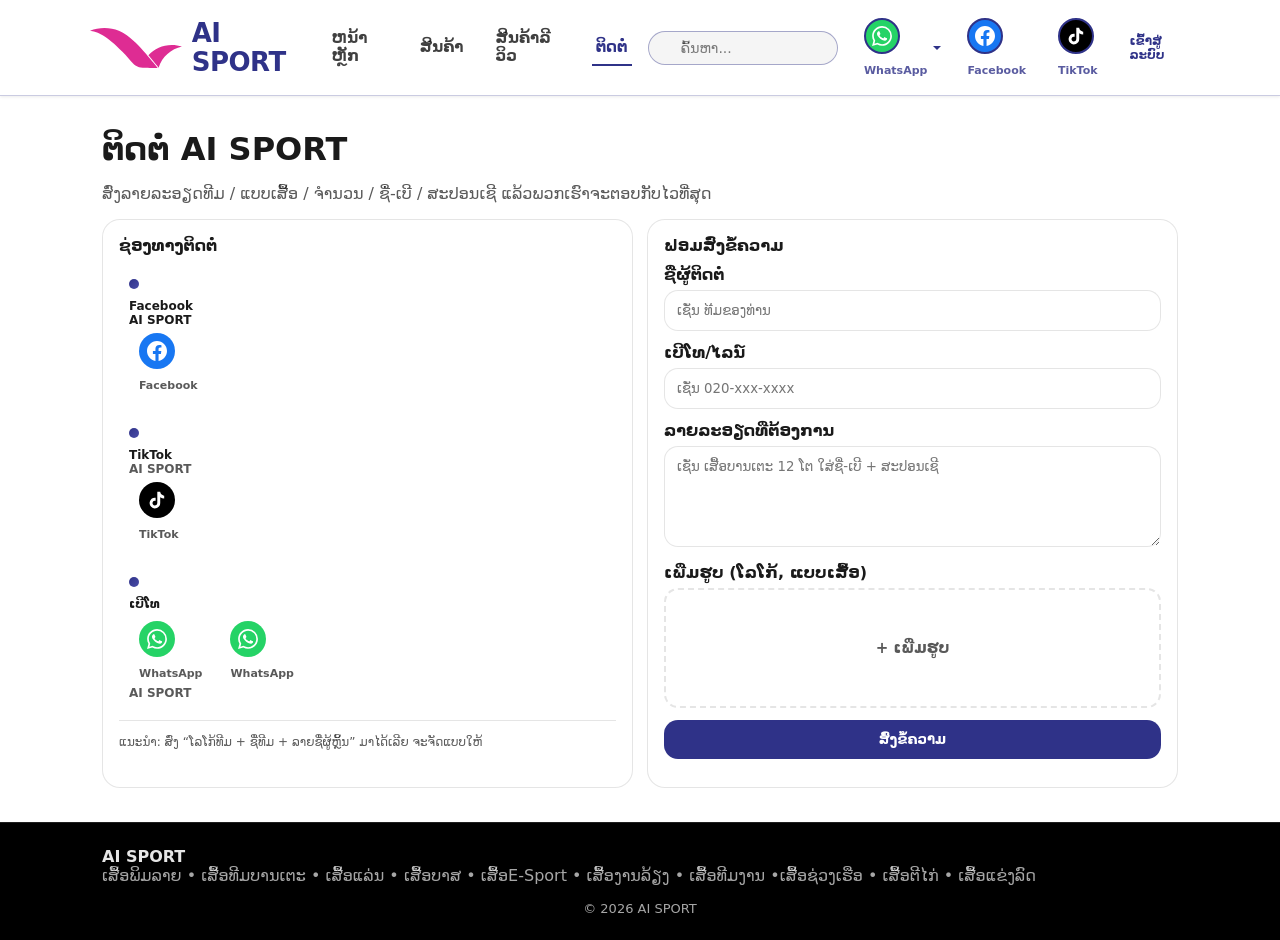
==== commit 2e086311: "Ai_sport v1 Made-with: Cursor" ====
--- a/client/contact.html
+++ b/client/contact.html
@@ -11,9 +11,9 @@
   <header class="header">
     <div class="container header-inner">
       <a class="logo" href="index.html">
-        <img class="logo-img" src="images/logo/SVG/SVG/CHAMPA.svg" alt="CHAMPA BRAND" />
+        <img class="logo-img" src="images/logo/SVG/SVG/AISPORTS.svg" alt="AI SPORT" />
         <span class="logo-text">
-   <span class="logo-main">CHAMPA BRAND</span>
+   <span class="logo-main">AI SPORT</span>
           <span class="logo-sub"></span>
         </span>
       </a>
@@ -49,7 +49,7 @@
 
   <section class="section">
     <div class="container">
-      <h1 class="page-title">ຕິດຕໍ່ CHAMPA BRAND</h1>
+      <h1 class="page-title">ຕິດຕໍ່ AI SPORT</h1>
       <p class="muted">ສົ່ງລາຍລະອຽດທີມ / ແບບເສື້ອ / ຈຳນວນ / ຊື່-ເບີ / ສະປອນເຊີ ແລ້ວພວກເຮົາຈະຕອບກັບໄວທີ່ສຸດ</p>
 
       <div class="contact-grid">
@@ -60,7 +60,7 @@
               <div class="dot"></div>
               <div>
                 <div class="strong">Facebook</div>
-                <div class="strong">CHAMPA BRAND</div>
+                <div class="strong">AI SPORT</div>
                 <a href="https://www.facebook.com/phailakhone" target="_blank" rel="noopener" class="contact-item" aria-label="Facebook" >
                   <span class="contact-icon contact-icon-fb" link=""><svg width="20" height="20" viewBox="0 0 24 24" fill="currentColor" aria-hidden="true"><path d="M24 12.073c0-6.627-5.373-12-12-12s-12 5.373-12 12c0 5.99 4.388 10.954 10.125 11.854v-8.385H7.078v-3.47h3.047V9.43c0-3.007 1.792-4.669 4.533-4.669 1.312 0 2.686.235 2.686.235v2.953H15.83c-1.491 0-1.956.925-1.956 1.874v2.25h3.328l-.532 3.47h-2.796v8.385C19.612 23.027 24 18.062 24 12.073z"/></svg></span>
                   <span class="contact-label">Facebook</span>
@@ -73,9 +73,9 @@
               <div class="dot"></div>
               <div>
                 <div class="strong">TikTok</div>
-                <div class="muted">CHAMPA BRAND
+                <div class="muted">AI SPORT
                 </div>
-                <a href="https://www.tiktok.com/@champabrand" target="_blank" rel="noopener" class="contact-item" aria-label="TikTok">
+                <a href="https://www.tiktok.com" target="_blank" rel="noopener" class="contact-item" aria-label="TikTok">
                   <span class="contact-icon contact-icon-tt"><svg width="20" height="20" viewBox="0 0 24 24" fill="currentColor" aria-hidden="true"><path d="M19.59 6.69a4.83 4.83 0 01-3.77-4.25V2h-3.45v13.67a2.89 2.89 0 01-5.2 1.74 2.89 2.89 0 012.31-4.64 2.93 2.93 0 01.88.13V9.4a6.84 6.84 0 00-1-.05A6.33 6.33 0 005 20.1a6.34 6.34 0 0010.86-4.43v-7a8.16 8.16 0 004.77 1.52v-3.4a4.85 4.85 0 01-1-.1z"/></svg></span>
                   <span class="contact-label">TikTok</span>
                 </a>
@@ -96,7 +96,7 @@
                     <span class="contact-label">WhatsApp</span>
                   </a>
                 </div>
-                <div class="muted">CHAMPA BRAND 26 / CHAMPA BRAND 27</div>
+                <div class="muted">AI SPORT</div>
               </div>
             </div>
           </div>
@@ -148,11 +148,11 @@
     <div class="container">
       <div class="footer-inner">
         <div>
-          <div class="strong">CHAMPA BRAND</div>
+          <div class="strong">AI SPORT</div>
           <div class="muted">ເສື້ອພິມລາຍ •   ເສື້ອທີມບານເຕະ • ເສື້ອແລ່ນ • ເສື້ອບາສ • ເສື້ອE-Sport  • ເສື້ອງານລ້ຽງ  • ເສື້ອທີມງານ  •ເສື້ອຊ່ວງເຮືອ  • ເສື້ອຕີໄກ່  • ເສື້ອແຂ່ງລົດ </div>
         </div>
       </div>
-      <div class="footer-copy muted">© <span id="year"></span> CHAMPA BRAND</div>
+      <div class="footer-copy muted">© <span id="year"></span> AI SPORT</div>
     </div>
   </footer>
 
--- a/client/style.css
+++ b/client/style.css
@@ -39,7 +39,7 @@
 }
 .container { width: min(1100px, 92%); margin: 0 auto; padding: 0 12px; }
 
-/* ========== HEADER (Champa: white bg, orange logo) ========== */
+/* ========== HEADER (Ai Sport: white bg, orange logo) ========== */
 .header {
   position: sticky;
   top: 0;
